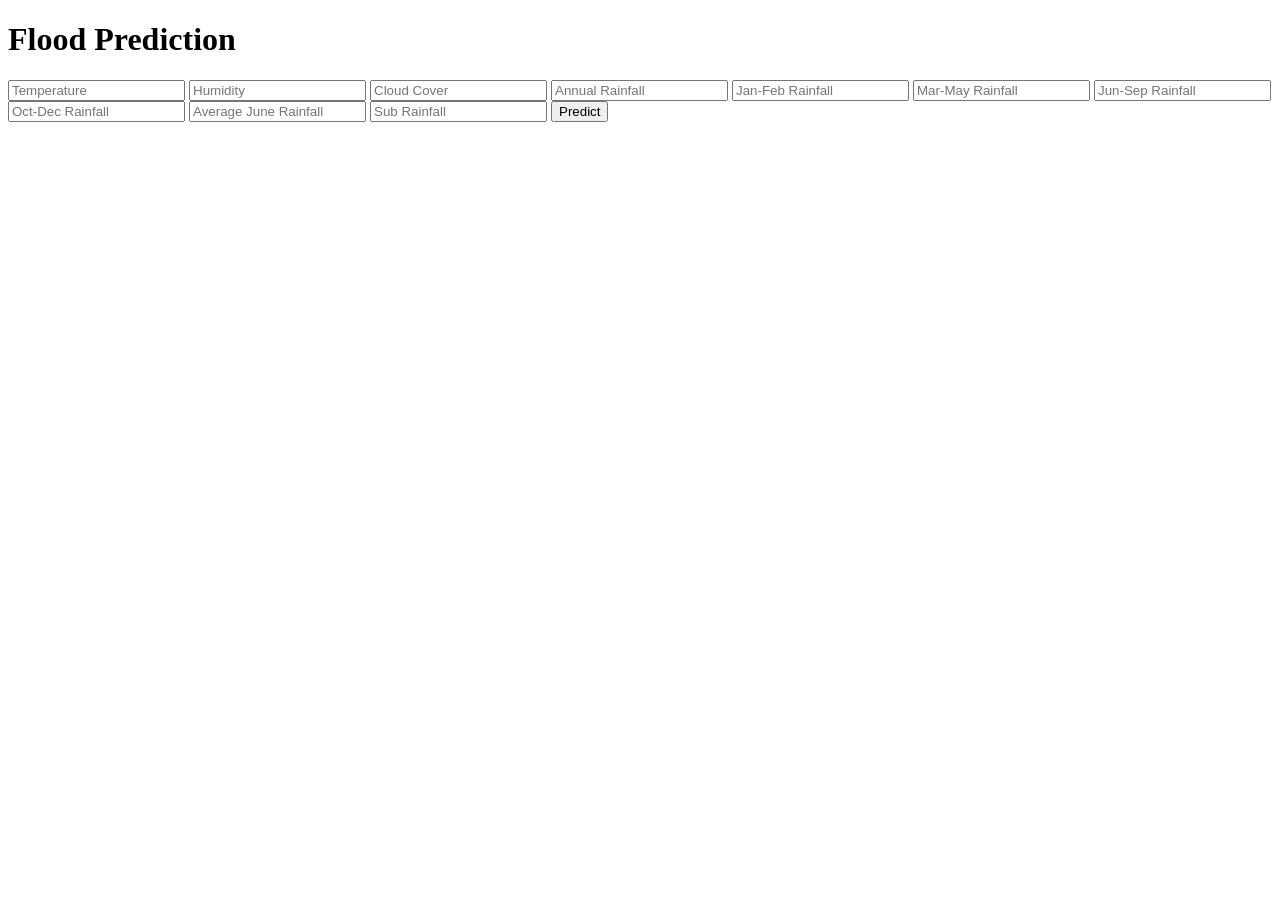
==== 5. Project Development Phase/templates/index.html @ ec26d14f "Add files via upload" ====
<!DOCTYPE html>
<html lang="en">
<head>
    <meta charset="UTF-8">
    <meta name="viewport" content="width=device-width, initial-scale=1.0">
    <title>Flood Prediction</title>

    <link rel="stylesheet" href="{{ url_for('static', filename='main.css') }}">
</head>

<body>

<div class="container">

    <h1>Flood Prediction</h1>

    <form action="/predict" method="POST">

        <input type="number" step="any" name="temp" placeholder="Temperature" required>

        <input type="number" step="any" name="humidity" placeholder="Humidity" required>

        <input type="number" step="any" name="cloud" placeholder="Cloud Cover" required>

        <input type="number" step="any" name="annual" placeholder="Annual Rainfall" required>

        <input type="number" step="any" name="janfeb" placeholder="Jan-Feb Rainfall" required>

        <input type="number" step="any" name="marmay" placeholder="Mar-May Rainfall" required>

        <input type="number" step="any" name="junsep" placeholder="Jun-Sep Rainfall" required>

        <input type="number" step="any" name="octdec" placeholder="Oct-Dec Rainfall" required>

        <input type="number" step="any" name="avgjune" placeholder="Average June Rainfall" required>

        <input type="number" step="any" name="sub" placeholder="Sub Rainfall" required>

        <button type="submit" class="btn">Predict</button>

    </form>

</div>

</body>
</html>
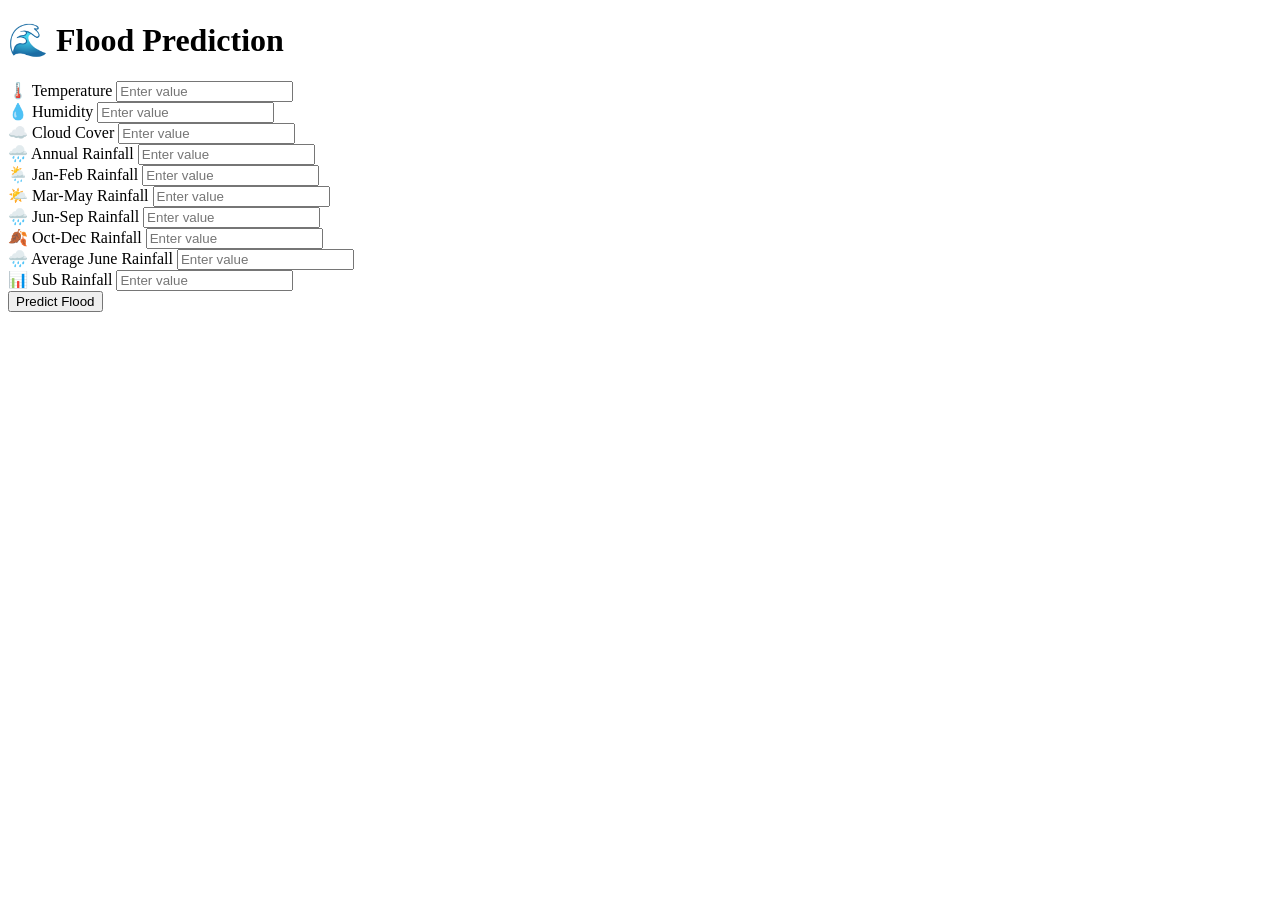
==== commit e6358f14: "Add files via upload" ====
--- a/5. Project Development Phase/templates/index.html
+++ b/5. Project Development Phase/templates/index.html
@@ -3,40 +3,74 @@
 <head>
     <meta charset="UTF-8">
     <meta name="viewport" content="width=device-width, initial-scale=1.0">
+
     <title>Flood Prediction</title>
 
-    <link rel="stylesheet" href="{{ url_for('static', filename='main.css') }}">
+    <link rel="stylesheet"
+          href="{{ url_for('static', filename='main.css') }}">
 </head>
 
 <body>
 
 <div class="container">
 
-    <h1>Flood Prediction</h1>
+    <h1>🌊 Flood Prediction</h1>
 
     <form action="/predict" method="POST">
 
-        <input type="number" step="any" name="temp" placeholder="Temperature" required>
+        <div class="form-group">
+    <label>🌡️ Temperature</label>
+    <input type="number" step="any" name="temp" placeholder="Enter value" required>
+</div>
 
-        <input type="number" step="any" name="humidity" placeholder="Humidity" required>
+<div class="form-group">
+    <label>💧 Humidity</label>
+    <input type="number" step="any" name="humidity" placeholder="Enter value" required>
+</div>
 
-        <input type="number" step="any" name="cloud" placeholder="Cloud Cover" required>
+<div class="form-group">
+    <label>☁️ Cloud Cover</label>
+    <input type="number" step="any" name="cloud" placeholder="Enter value" required>
+</div>
 
-        <input type="number" step="any" name="annual" placeholder="Annual Rainfall" required>
+<div class="form-group">
+    <label>🌧️ Annual Rainfall</label>
+    <input type="number" step="any" name="annual" placeholder="Enter value" required>
+</div>
 
-        <input type="number" step="any" name="janfeb" placeholder="Jan-Feb Rainfall" required>
+<div class="form-group">
+    <label>🌦️ Jan-Feb Rainfall</label>
+    <input type="number" step="any" name="janfeb" placeholder="Enter value" required>
+</div>
 
-        <input type="number" step="any" name="marmay" placeholder="Mar-May Rainfall" required>
+<div class="form-group">
+    <label>🌤️ Mar-May Rainfall</label>
+    <input type="number" step="any" name="marmay" placeholder="Enter value" required>
+</div>
 
-        <input type="number" step="any" name="junsep" placeholder="Jun-Sep Rainfall" required>
+<div class="form-group">
+    <label>🌧️ Jun-Sep Rainfall</label>
+    <input type="number" step="any" name="junsep" placeholder="Enter value" required>
+</div>
 
-        <input type="number" step="any" name="octdec" placeholder="Oct-Dec Rainfall" required>
+<div class="form-group">
+    <label>🍂 Oct-Dec Rainfall</label>
+    <input type="number" step="any" name="octdec" placeholder="Enter value" required>
+</div>
 
-        <input type="number" step="any" name="avgjune" placeholder="Average June Rainfall" required>
+<div class="form-group">
+    <label>🌧️ Average June Rainfall</label>
+    <input type="number" step="any" name="avgjune" placeholder="Enter value" required>
+</div>
 
-        <input type="number" step="any" name="sub" placeholder="Sub Rainfall" required>
+<div class="form-group">
+    <label>📊 Sub Rainfall</label>
+    <input type="number" step="any" name="sub" placeholder="Enter value" required>
+</div>
 
-        <button type="submit" class="btn">Predict</button>
+        <button type="submit" class="btn">
+            Predict Flood
+        </button>
 
     </form>
 
